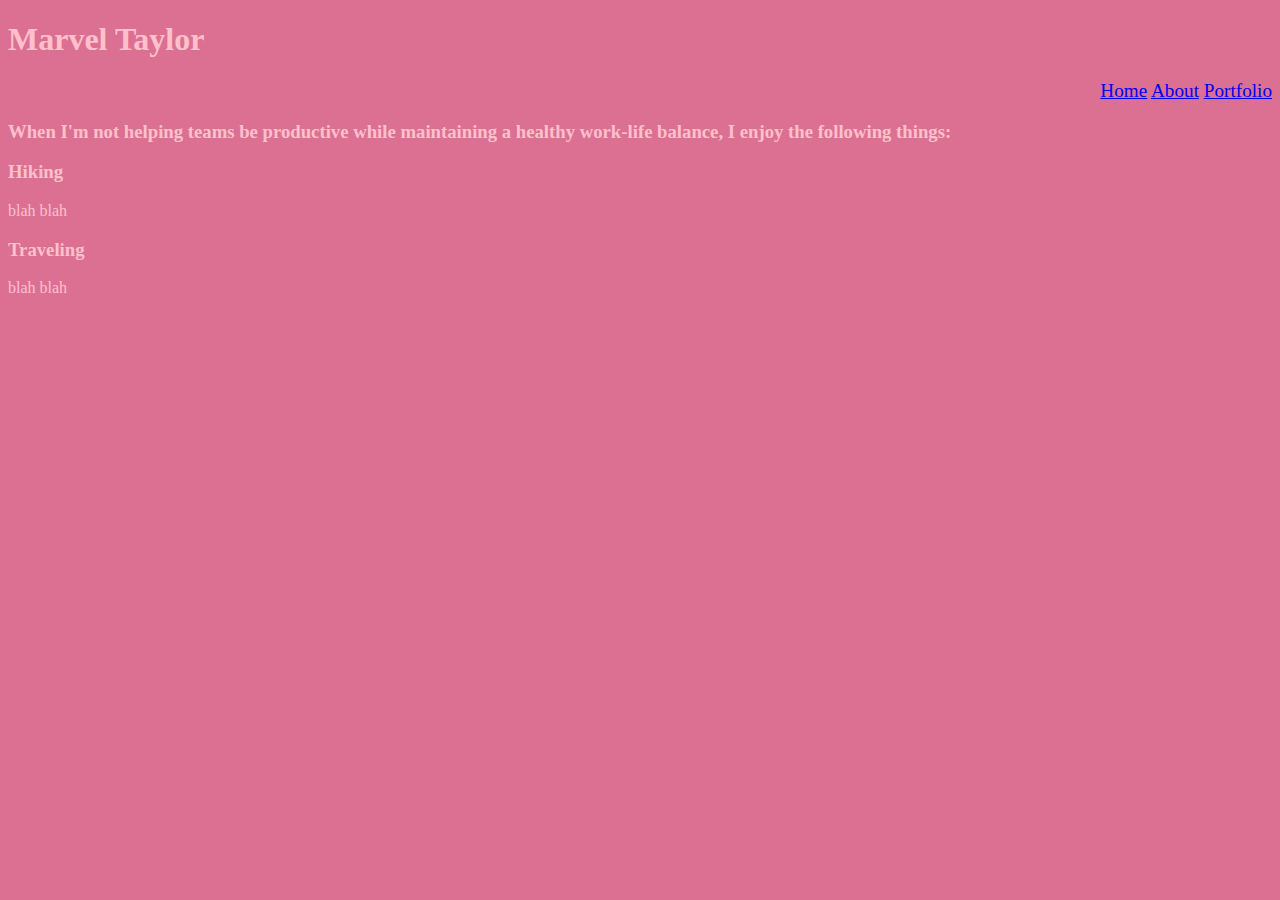
==== about.html @ 37d7cd38 "added files" ====
<!DOCTYPE html>
<html lang="en">
<head>
    <meta charset="UTF-8">
    <meta http-equiv="X-UA-Compatible" content="IE=edge">
    <meta name="viewport" content="width=device-width, initial-scale=1.0">
    <title>Personal Website</title>
    <link rel="stylesheet" href="style.css">
    <script defer src="javascript.js"></script>
</head>
<body>
    <nav>
        <h1 id="anchor">Marvel Taylor</h1>
            <div class="tabs">
                <a href="index.html">Home</a>
                <a href="about.html">About</a>
                <a href="portfolio.html">Portfolio</a>
            </div>
            <section>
                <h3 class="lifestyle">When I'm not helping teams be productive while maintaining a healthy work-life balance, I enjoy the following things:</h3>
                <div>
                    <h3 class="hiking">Hiking</h3>
                    <p>blah blah</p>
                </div>
                <div>
                    <h3 class="traveling">Traveling</h3>
                    <p>blah blah</p>
                </div>
            </section>
</body>
</html>
---- style.css ----
body{
    color: pink;
    background-color: palevioletred;
}
h1{
    color: pink;
    font-family:Verdana;
}
.quote{
    font-size: x-large;
    font-style: italic;
    text-align: center;
    border: 1px solid;
}
.tabs{
    text-align: right;
    font-size:larger;
}
h2{
    /* text-decoration: underline; */
    color: pink;
}
.projects{
    background-color: palevioletred;
    color: pink;
}
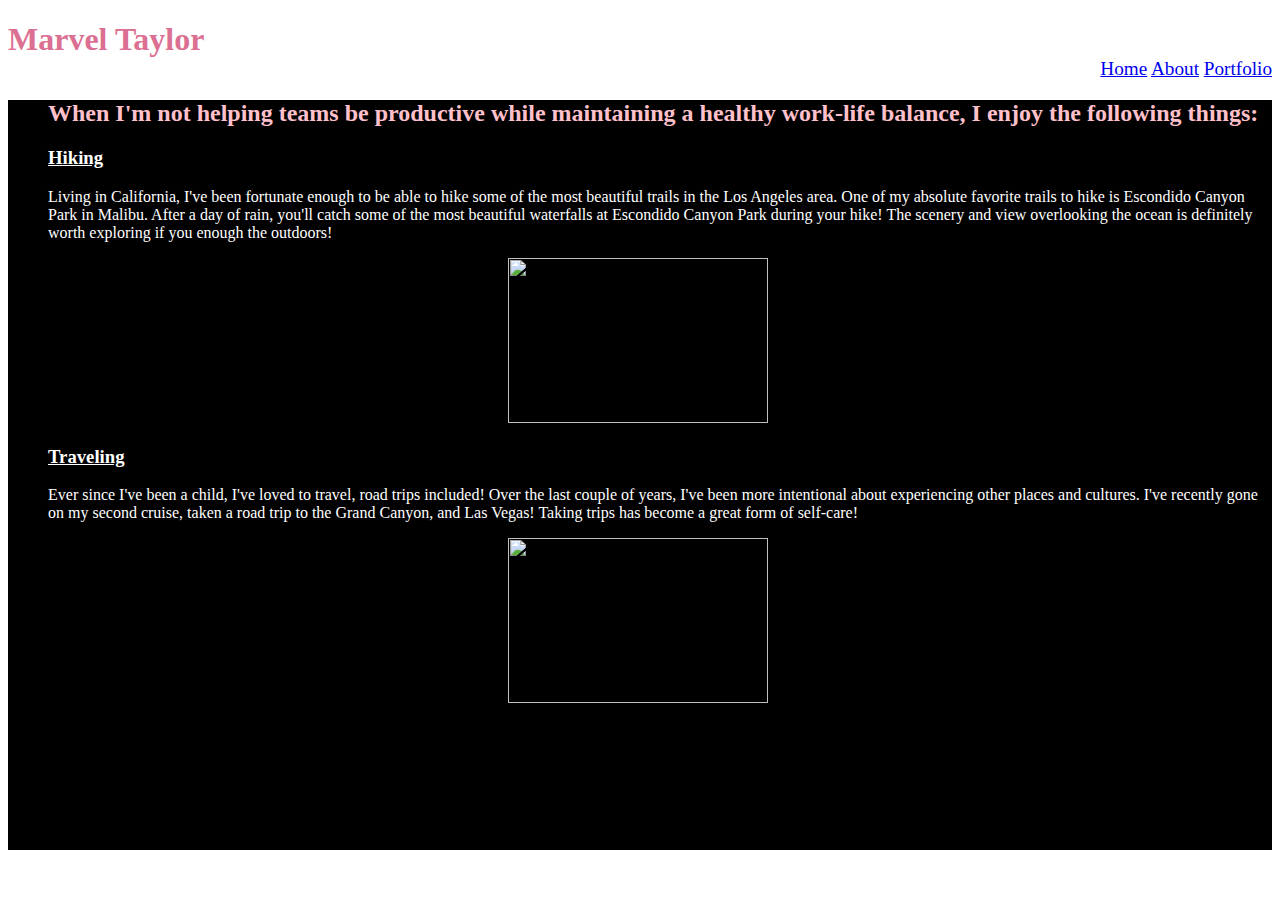
==== commit 65ebe665: "added navigation tabs" ====
--- a/about.html
+++ b/about.html
@@ -16,16 +16,18 @@
                 <a href="about.html">About</a>
                 <a href="portfolio.html">Portfolio</a>
             </div>
-            <section>
-                <h3 class="lifestyle">When I'm not helping teams be productive while maintaining a healthy work-life balance, I enjoy the following things:</h3>
-                <div>
-                    <h3 class="hiking">Hiking</h3>
-                    <p>blah blah</p>
-                </div>
-                <div>
-                    <h3 class="traveling">Traveling</h3>
-                    <p>blah blah</p>
-                </div>
+            <section class="lifestyle">
+                <h2 class="life">When I'm not helping teams be productive while maintaining a healthy work-life balance, I enjoy the following things:</h2>
+                <h3>Hiking</h3>
+                    <p class="hiking">Living in California, I've been fortunate enough to be able to hike some of the most beautiful trails in the Los Angeles area.  One of my absolute favorite trails to hike is Escondido Canyon Park in Malibu.  After a day of rain, you'll catch some of the most beautiful waterfalls at Escondido Canyon Park during your hike!  The scenery and view overlooking the ocean is definitely worth exploring if you enough the outdoors!</p>
+                    <div class="photo">
+                        <img src="https://fastly.picsum.photos/id/15/2500/1667.jpg?hmac=Lv03D1Y3AsZ9L2tMMC1KQZekBVaQSDc1waqJ54IHvo4" width="260" height="165"/>
+                    </div>
+                <h3>Traveling</h3>
+                    <p class="traveling">Ever since I've been a child, I've loved to travel, road trips included!  Over the last couple of years, I've been more intentional about experiencing other places and cultures.  I've recently gone on my second cruise, taken a road trip to the Grand Canyon, and Las Vegas!  Taking trips has become a great form of self-care!</p>
+                    <div class="photo">
+                        <img src="https://fastly.picsum.photos/id/512/3434/4340.jpg?hmac=DMhjASC-MZzL9bg0VcfO7vXLZscfbcjNLm7Rosmo0iw" width="260" height="165"/>
+                    </div>
             </section>
 </body>
 </html>--- a/style.css
+++ b/style.css
@@ -1,26 +1,56 @@
 body{
-    color: pink;
-    background-color: palevioletred;
+    color: black;
+    background-color: white;
 }
 h1{
-    color: pink;
-    font-family:Verdana;
+    color: palevioletred;
+    font-family:'Times New Roman';
+    font-size:xx-large;
+    margin-bottom: 0px;
 }
 .quote{
     font-size: x-large;
     font-style: italic;
     text-align: center;
-    border: 1px solid;
+    padding-right: 100px;
+    padding-top: 50px;
 }
 .tabs{
     text-align: right;
     font-size:larger;
 }
 h2{
-    /* text-decoration: underline; */
+    color: pink;
+    padding-left: 40px;
+}
+h3{
+    padding-left: 40px;
+    text-decoration: underline;
+}
+.projects{
+    padding-left: 45px;
+    background-color: palevioletred;
     color: pink;
 }
-.projects{
-    background-color: palevioletred;
-    color: pink;
+.titles{
+    text-decoration: underline;
+    padding-left: 60px;
+}
+p{
+    color:white;
+    padding-left: 60px;
+}
+.lifestyle{
+    background-color: black;
+    color:white;
+    height: 750px;
+}
+.hiking{
+    padding-left: 40px;
+}
+.traveling{
+    padding-left: 40px;
+}
+.photo{
+    padding-left: 500px;
 }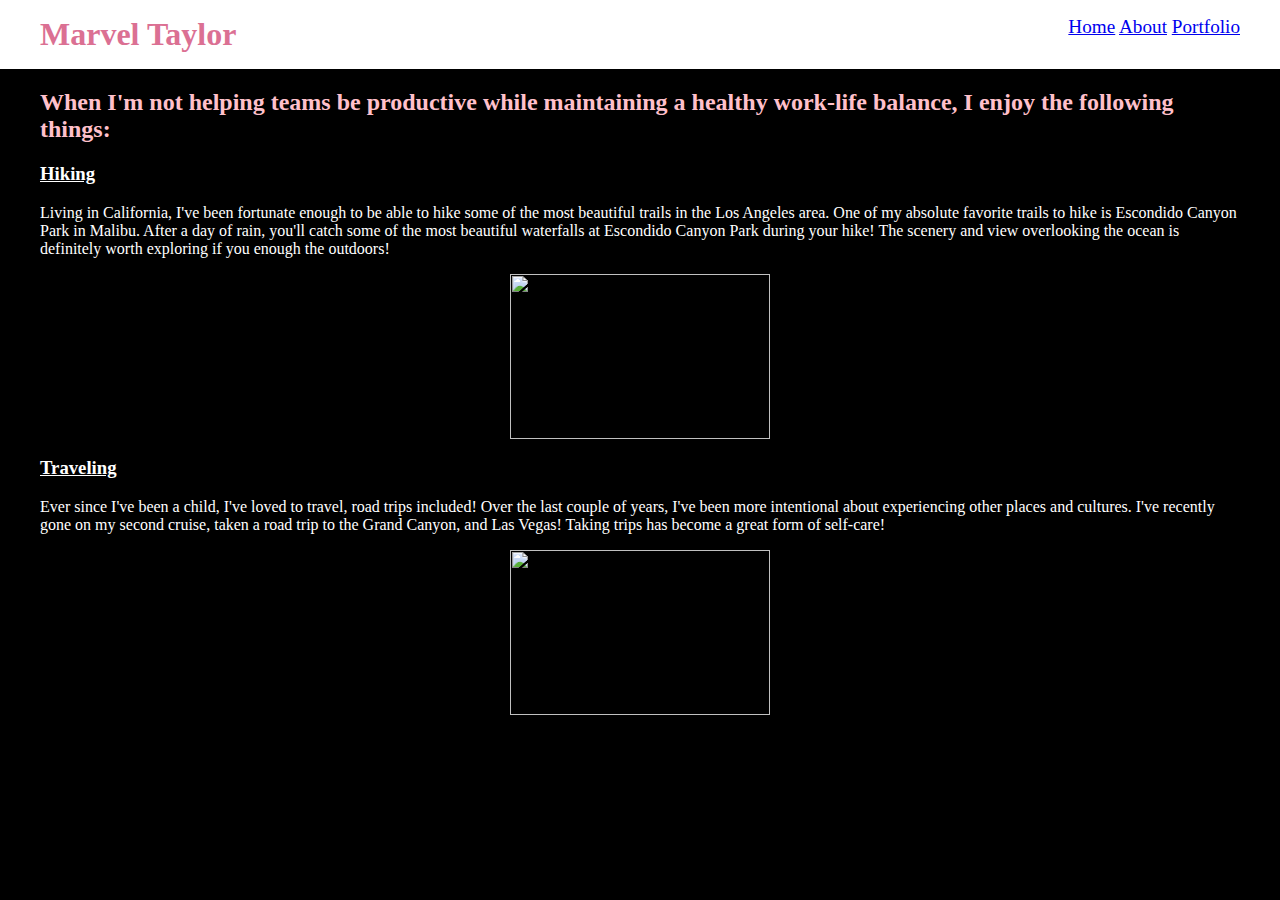
==== commit 154175ba: "updated backgroud color, font style and font color" ====
--- a/about.html
+++ b/about.html
@@ -11,23 +11,27 @@
 <body>
     <nav>
         <h1 id="anchor">Marvel Taylor</h1>
-            <div class="tabs">
-                <a href="index.html">Home</a>
-                <a href="about.html">About</a>
-                <a href="portfolio.html">Portfolio</a>
-            </div>
-            <section class="lifestyle">
-                <h2 class="life">When I'm not helping teams be productive while maintaining a healthy work-life balance, I enjoy the following things:</h2>
-                <h3>Hiking</h3>
-                    <p class="hiking">Living in California, I've been fortunate enough to be able to hike some of the most beautiful trails in the Los Angeles area.  One of my absolute favorite trails to hike is Escondido Canyon Park in Malibu.  After a day of rain, you'll catch some of the most beautiful waterfalls at Escondido Canyon Park during your hike!  The scenery and view overlooking the ocean is definitely worth exploring if you enough the outdoors!</p>
-                    <div class="photo">
-                        <img src="https://fastly.picsum.photos/id/15/2500/1667.jpg?hmac=Lv03D1Y3AsZ9L2tMMC1KQZekBVaQSDc1waqJ54IHvo4" width="260" height="165"/>
-                    </div>
-                <h3>Traveling</h3>
-                    <p class="traveling">Ever since I've been a child, I've loved to travel, road trips included!  Over the last couple of years, I've been more intentional about experiencing other places and cultures.  I've recently gone on my second cruise, taken a road trip to the Grand Canyon, and Las Vegas!  Taking trips has become a great form of self-care!</p>
-                    <div class="photo">
-                        <img src="https://fastly.picsum.photos/id/512/3434/4340.jpg?hmac=DMhjASC-MZzL9bg0VcfO7vXLZscfbcjNLm7Rosmo0iw" width="260" height="165"/>
-                    </div>
-            </section>
+        <div class="tabs">
+            <a href="index.html">Home</a>
+            <a href="about.html">About</a>
+            <a href="portfolio.html">Portfolio</a>
+        </div>
+    </nav>
+    
+    <section class="lifestyle">
+        <h2 class="life">When I'm not helping teams be productive while maintaining a healthy work-life balance, I enjoy the following things:</h2>
+        
+        <h3>Hiking</h3>
+        <p class="hiking">Living in California, I've been fortunate enough to be able to hike some of the most beautiful trails in the Los Angeles area.  One of my absolute favorite trails to hike is Escondido Canyon Park in Malibu.  After a day of rain, you'll catch some of the most beautiful waterfalls at Escondido Canyon Park during your hike!  The scenery and view overlooking the ocean is definitely worth exploring if you enough the outdoors!</p>
+        <div class="photo">
+            <img class="center-photo"src="https://fastly.picsum.photos/id/15/2500/1667.jpg?hmac=Lv03D1Y3AsZ9L2tMMC1KQZekBVaQSDc1waqJ54IHvo4" width="260" height="165"/>
+        </div>
+
+        <h3>Traveling</h3>
+        <p class="traveling">Ever since I've been a child, I've loved to travel, road trips included!  Over the last couple of years, I've been more intentional about experiencing other places and cultures.  I've recently gone on my second cruise, taken a road trip to the Grand Canyon, and Las Vegas!  Taking trips has become a great form of self-care!</p>
+        <div class="photo">
+            <img class="center-photo"src="https://fastly.picsum.photos/id/512/3434/4340.jpg?hmac=DMhjASC-MZzL9bg0VcfO7vXLZscfbcjNLm7Rosmo0iw" width="260" height="165"/>
+        </div>
+    </section>
 </body>
 </html>--- a/style.css
+++ b/style.css
@@ -1,12 +1,41 @@
+header{
+    box-sizing: border-box;
+    display: block;
+}
+/* :root{
+    height: 100vh;
+    width: 100vw;
+    margin: 0px;
+    padding: 0px;
+} */
+nav{
+    display: flex;
+    justify-content: space-between;
+    padding: 16px 40px;
+    background-color: white;
+}
 body{
     color: black;
-    background-color: white;
+    background-color: black;
+    margin: 0px;
+    padding: 0px;
+    /* height: 100vh;
+    width: 100vw; */
+    /* overflow: hidden; */
+}
+html{
+    /* width: 100vw; */
+    /* overflow-x: hidden; */
 }
 h1{
     color: palevioletred;
     font-family:'Times New Roman';
-    font-size:xx-large;
-    margin-bottom: 0px;
+    /* font-size:xx-large;
+    margin-bottom: 0px; */
+    /* position: fixed; */
+}
+#anchor{
+    margin: 0;
 }
 .quote{
     font-size: x-large;
@@ -21,36 +50,43 @@
 }
 h2{
     color: pink;
-    padding-left: 40px;
+    /* padding-left: 40px; */
 }
 h3{
-    padding-left: 40px;
+    /* padding-left: 40px; */
     text-decoration: underline;
 }
 .projects{
-    padding-left: 45px;
+    /* padding-left: 45px; */
     background-color: palevioletred;
     color: pink;
 }
 .titles{
     text-decoration: underline;
-    padding-left: 60px;
+    /* padding-left: 60px; */
 }
 p{
     color:white;
-    padding-left: 60px;
+    /* padding-left: 60px; */
 }
 .lifestyle{
-    background-color: black;
     color:white;
     height: 750px;
+    padding:0 40px 0 40px;
 }
 .hiking{
-    padding-left: 40px;
+    /* padding-left: 40px; */
 }
 .traveling{
-    padding-left: 40px;
+    /* padding-left: 40px; */
 }
 .photo{
-    padding-left: 500px;
+    /* padding-left: 500px; */
+    /* height: 100vh;
+    width: 100vw;
+    overflow: hidden; */
+}
+.center-photo{
+    display: block;
+    margin: auto;
 }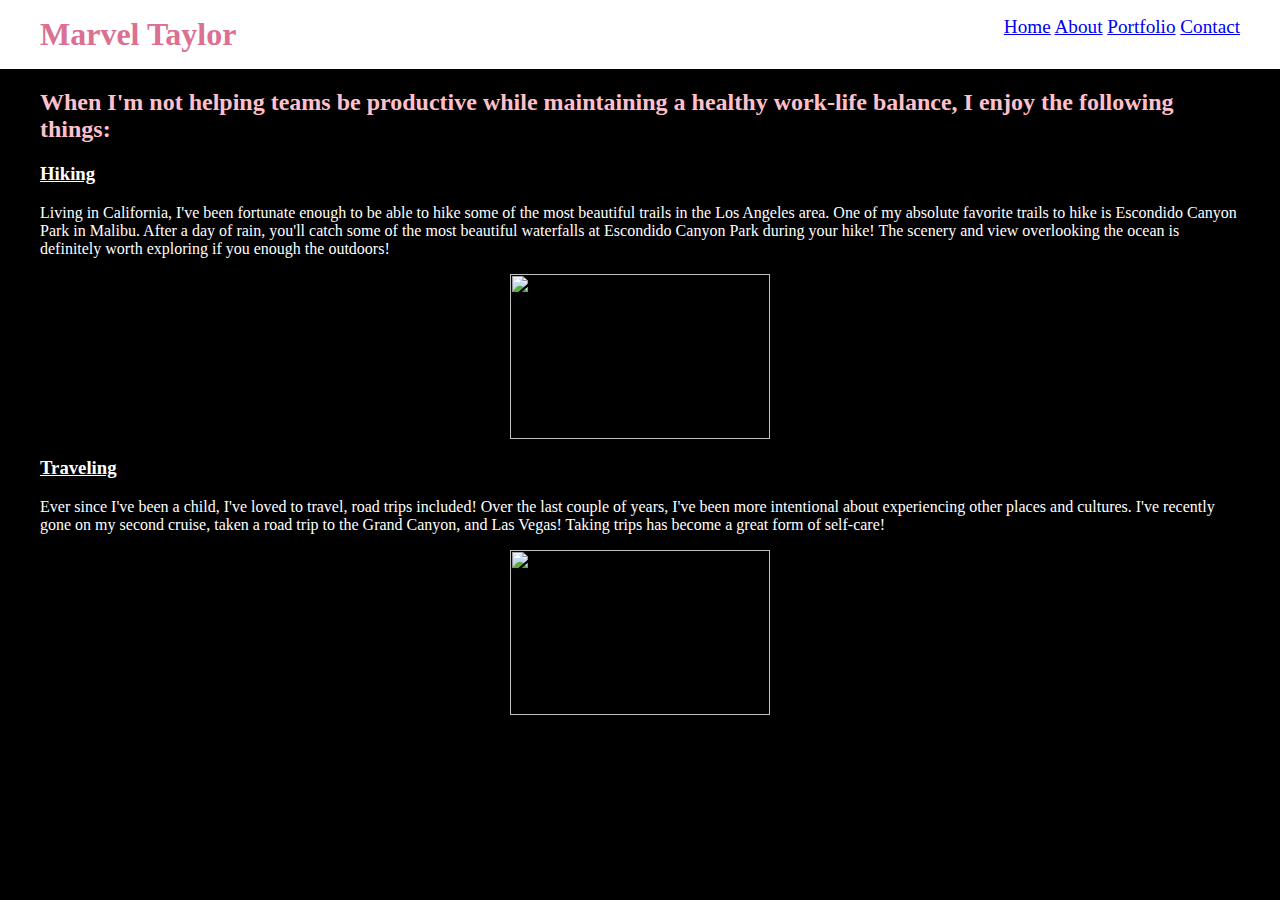
==== commit 3719e65a: "added contact nav bar to website" ====
--- a/about.html
+++ b/about.html
@@ -9,14 +9,17 @@
     <script defer src="javascript.js"></script>
 </head>
 <body>
-    <nav>
-        <h1 id="anchor">Marvel Taylor</h1>
-        <div class="tabs">
-            <a href="index.html">Home</a>
-            <a href="about.html">About</a>
-            <a href="portfolio.html">Portfolio</a>
-        </div>
-    </nav>
+    <header>
+            <nav>
+                <h1 id="anchor">Marvel Taylor</h1>
+                <div class="tabs">
+                    <a href="index.html">Home</a>
+                    <a href="about.html">About</a>
+                    <a href="portfolio.html">Portfolio</a>
+                    <a href="contact.html">Contact</a>
+                </div>
+            </nav>
+    </header>
     
     <section class="lifestyle">
         <h2 class="life">When I'm not helping teams be productive while maintaining a healthy work-life balance, I enjoy the following things:</h2>
--- a/style.css
+++ b/style.css
@@ -2,12 +2,6 @@
     box-sizing: border-box;
     display: block;
 }
-/* :root{
-    height: 100vh;
-    width: 100vw;
-    margin: 0px;
-    padding: 0px;
-} */
 nav{
     display: flex;
     justify-content: space-between;
@@ -19,20 +13,10 @@
     background-color: black;
     margin: 0px;
     padding: 0px;
-    /* height: 100vh;
-    width: 100vw; */
-    /* overflow: hidden; */
-}
-html{
-    /* width: 100vw; */
-    /* overflow-x: hidden; */
 }
 h1{
     color: palevioletred;
     font-family:'Times New Roman';
-    /* font-size:xx-large;
-    margin-bottom: 0px; */
-    /* position: fixed; */
 }
 #anchor{
     margin: 0;
@@ -50,42 +34,22 @@
 }
 h2{
     color: pink;
-    /* padding-left: 40px; */
 }
 h3{
-    /* padding-left: 40px; */
     text-decoration: underline;
 }
 .projects{
-    /* padding-left: 45px; */
     background-color: palevioletred;
     color: pink;
 }
 .titles{
     text-decoration: underline;
-    /* padding-left: 60px; */
-}
-p{
-    color:white;
-    /* padding-left: 60px; */
 }
 .lifestyle{
     color:white;
     height: 750px;
     padding:0 40px 0 40px;
 }
-.hiking{
-    /* padding-left: 40px; */
-}
-.traveling{
-    /* padding-left: 40px; */
-}
-.photo{
-    /* padding-left: 500px; */
-    /* height: 100vh;
-    width: 100vw;
-    overflow: hidden; */
-}
 .center-photo{
     display: block;
     margin: auto;
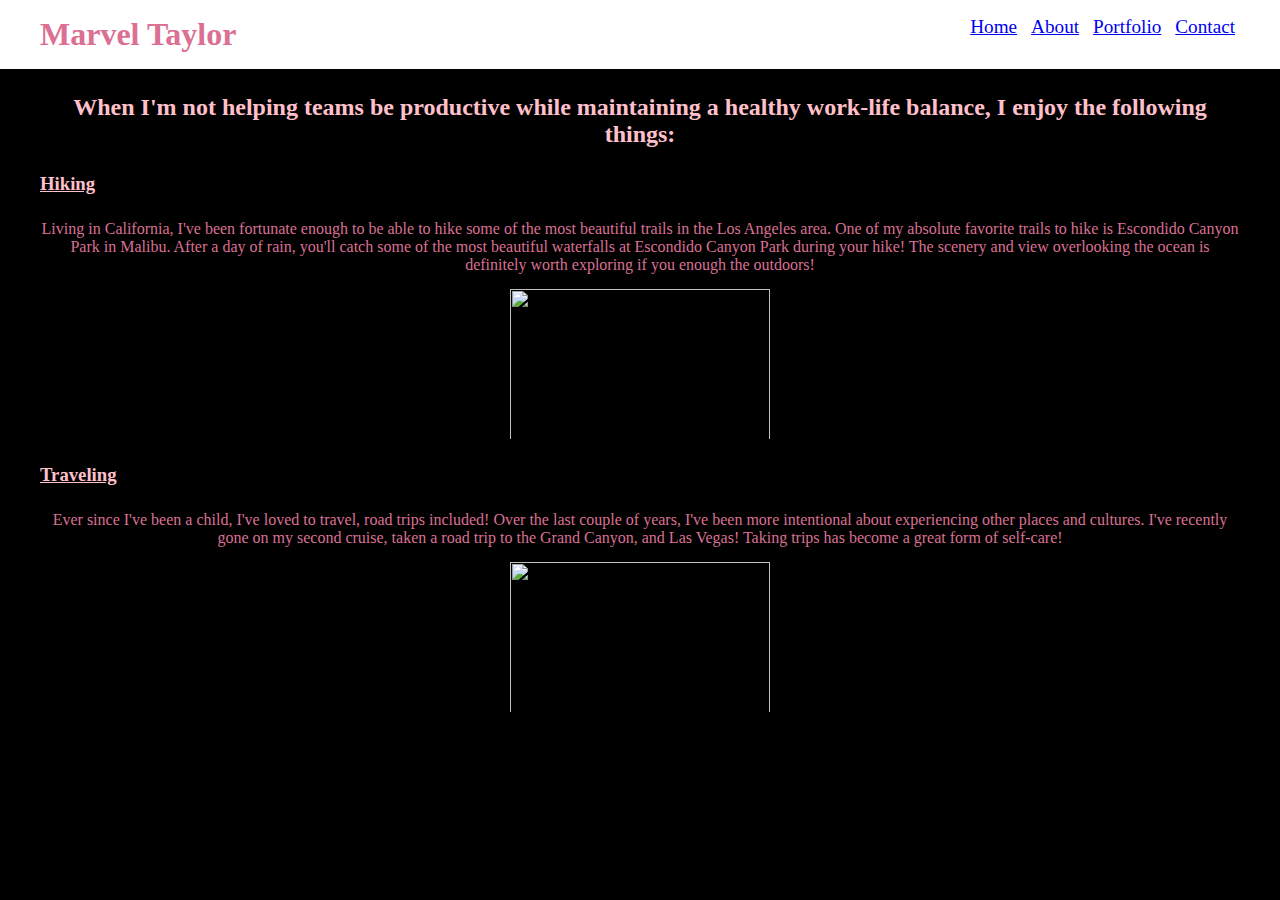
==== commit 0995b919: "added padding to photos" ====
--- a/about.html
+++ b/about.html
@@ -12,7 +12,7 @@
     <header>
             <nav>
                 <h1 id="anchor">Marvel Taylor</h1>
-                <div class="tabs">
+                <div class="navigation">
                     <a href="index.html">Home</a>
                     <a href="about.html">About</a>
                     <a href="portfolio.html">Portfolio</a>
--- a/style.css
+++ b/style.css
@@ -1,56 +1,108 @@
+*{
+    margin: 0;
+    padding: 0;
+    box-sizing: border-box;
+}
+
 header{
-    box-sizing: border-box;
-    display: block;
+    /* box-sizing: border-box;
+    display: block; */
 }
+
 nav{
     display: flex;
     justify-content: space-between;
     padding: 16px 40px;
     background-color: white;
 }
+
 body{
     color: black;
     background-color: black;
-    margin: 0px;
-    padding: 0px;
+    overflow-x: hidden;
+    min-height: 100vh;
+    /* margin: 0px;
+    padding: 0px; */
 }
+
+.SE{
+    padding-top: 50px;
+}
+
+#anchor{
+    margin: 0;
+}
+
+.quote{
+    font-size: x-large;
+    font-style: italic;
+    text-align: center;
+    /* padding-right: 100px; */
+    padding-top: 50px;
+}
+
+.navigation a{
+    text-align: right;
+    font-size:larger;
+    padding: 5px;
+    border-radius: 20px;
+    font-weight: 500;
+}
+
+.navigation a:hover{
+    background-color: pink;
+}
+
 h1{
     color: palevioletred;
     font-family:'Times New Roman';
 }
-#anchor{
-    margin: 0;
-}
-.quote{
-    font-size: x-large;
-    font-style: italic;
-    text-align: center;
-    padding-right: 100px;
-    padding-top: 50px;
-}
-.tabs{
-    text-align: right;
-    font-size:larger;
-}
+
 h2{
     color: pink;
+    text-align: center;
+    padding-top: 25px;
 }
+
 h3{
     text-decoration: underline;
+    color: pink;
+    padding-top: 25px;
 }
+
 .projects{
     background-color: palevioletred;
     color: pink;
 }
+
 .titles{
     text-decoration: underline;
 }
+
 .lifestyle{
     color:white;
     height: 750px;
     padding:0 40px 0 40px;
 }
+
 .center-photo{
     display: block;
     margin: auto;
+    padding-top: 15px;
+}
+
+p{
+    color: palevioletred;
+    text-align: center;
+    padding-top: 25px;
+}
+
+#forms{
+    color: palevioletred;
+    display: flex;
+    justify-content: center;
+    padding: 25px;
+}
+
+#returnHome{
 }